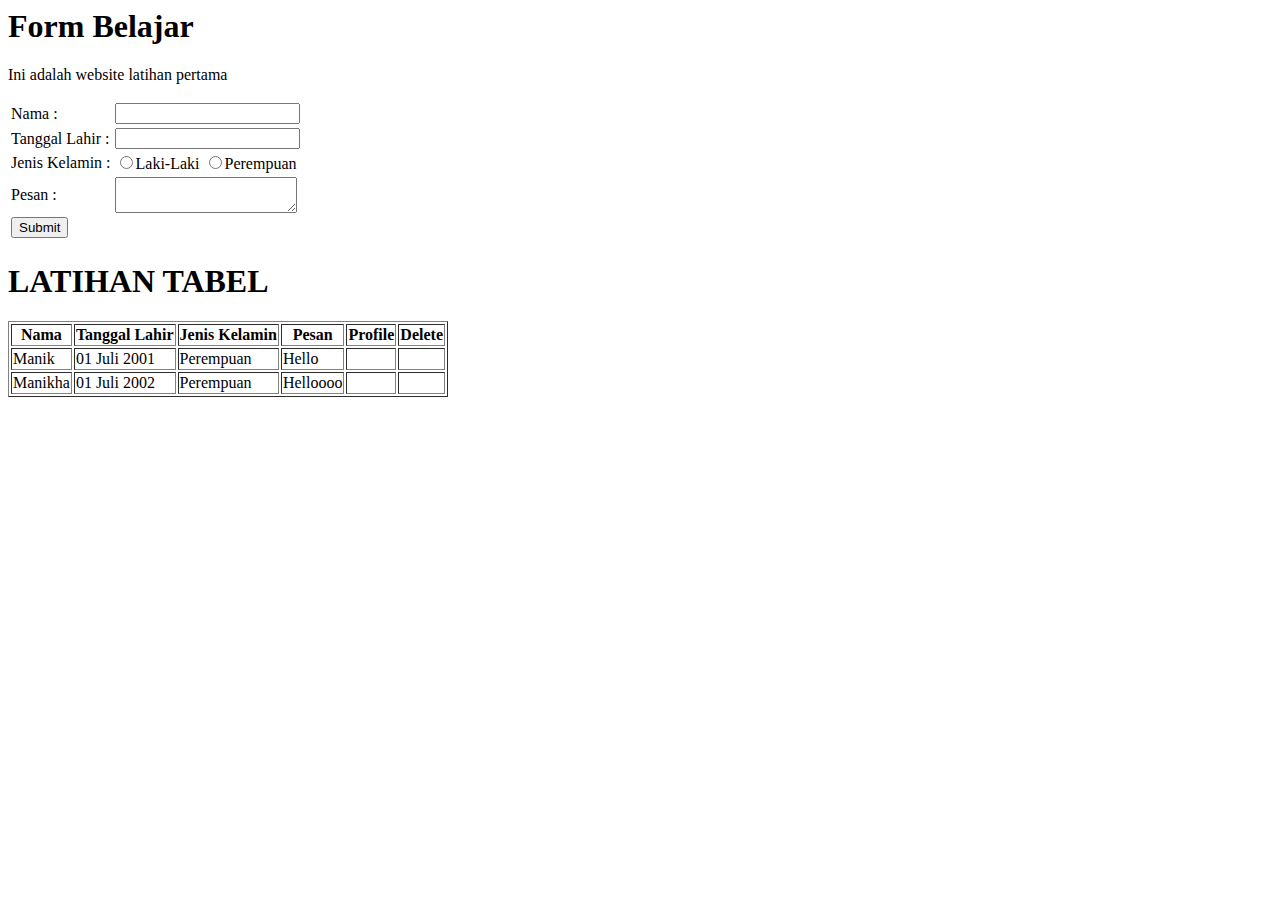
==== latday2.html @ 4e210684 "ini latday2 beres" ====
<html>
    <head>
        <title>Test Html</title>
        <body>
        <form>
            <h1>Form Belajar</h1>
            <p>Ini adalah website latihan pertama</p>
            <table>
                <tr>
                    <td>Nama :</td>
                    <td><input type="text"></td>
                </tr>
                <tr>
                    <td>Tanggal Lahir :</td>
                    <td><input type="text"></td>
                </tr>
                <tr>
                    <td>Jenis Kelamin :</td>
                    <td><input type="radio" name="Jk" value="lakilaki">Laki-Laki <input type="radio" name="Jk" value="perempuan">Perempuan</td>
                </tr>
                <tr>
                    <td>Pesan :</td>
                    <td><textarea> </textarea></td>
                </tr>
                <tr>
                    <td><button>Submit</button></td>
                </tr>
            </table>

            <h1>LATIHAN TABEL</h1>
            <table border="1">
                <tr>
                    <th>Nama</th>
                    <th>Tanggal Lahir</th>
                    <th>Jenis Kelamin</th>
                    <th>Pesan</th>
                    <th>Profile</th>
                    <th>Delete</th>
                </tr>
                <tr>
                    <td>Manik</td>
                    <td>01 Juli 2001</td>
                    <td>Perempuan</td>
                    <td>Hello</td>
                    <td><a href=""></a></td>
                    <td></td>

                </tr>
                <tr>
                    <td>Manikha</td>
                    <td>01 Juli 2002</td>
                    <td>Perempuan</td>
                    <td>Helloooo</td>
                    <td><a href=""></a></td>
                    <td></td>
                </tr>
            </table>
            
        </form>
        </body>
    </head>
</html>
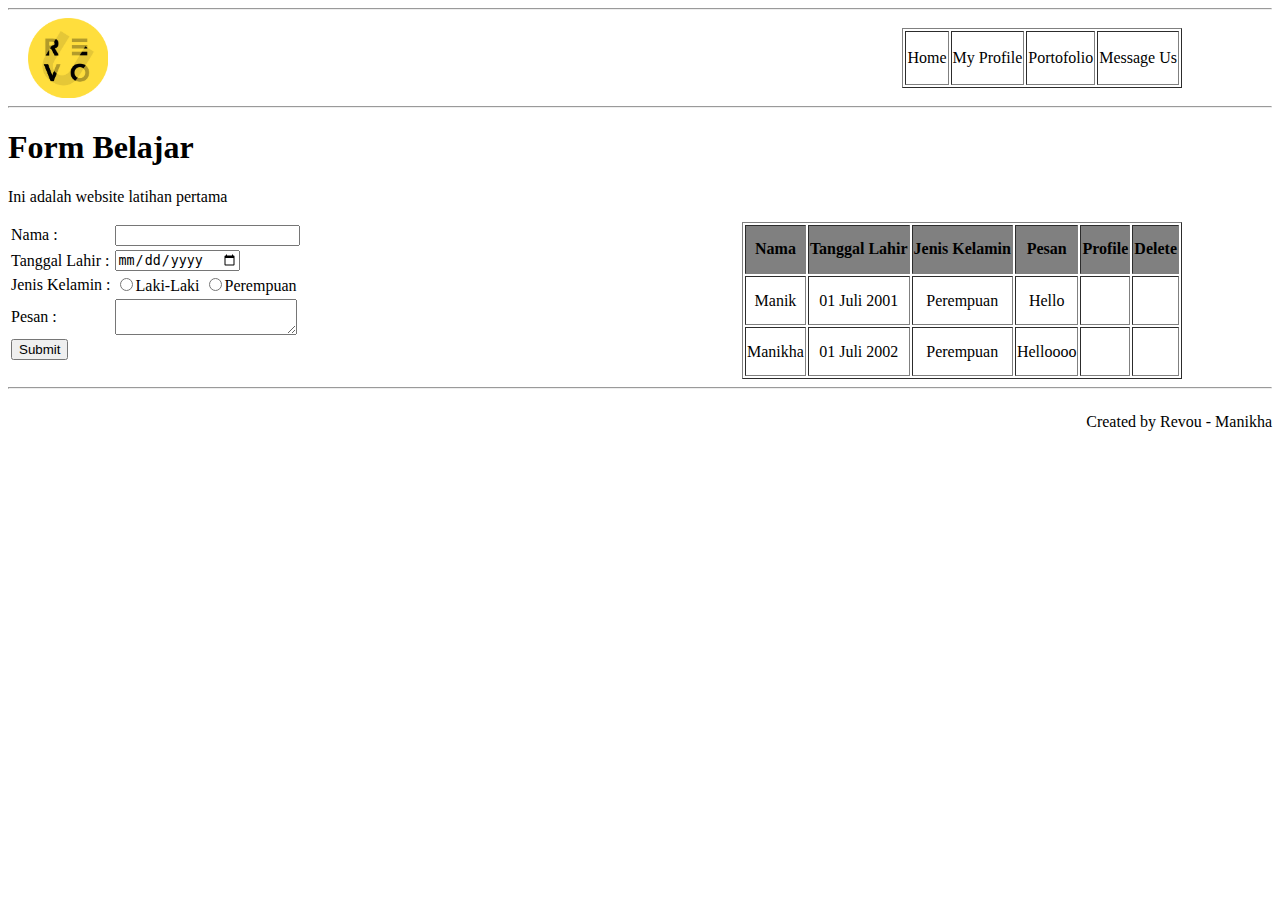
==== commit a354ea89: "Tamat" ====
--- a/latday2.html
+++ b/latday2.html
@@ -2,17 +2,86 @@
     <head>
         <title>Test Html</title>
         <body>
-        <form>
+            <style>
+                .container{
+                   
+                    display: flex;
+                    justify-content: flex-end;
+                    
+                }
+                .container>table{
+                    margin: 10px;
+                    text-align: center;
+                    font-size: 14sp;
+                    color: black;
+                    margin-right: 90px;   
+                    
+                }
+                .formulir{
+                    
+                    display: flex;
+                    justify-content: flex-start;
+                    
+                }
+                .formulir>#latab{
+                   
+                    text-align: center;
+                    font-size: 14sp;
+                    color: black;
+                    margin-left: auto;
+                    margin-right: 90px;
+                }
+                .formulir>{
+                    background-color: gray;
+                }
+                th{
+                    background-color: gray;
+                }
+                .logo{
+                    width: 80px;
+                    height: 80px;
+                    background-size: cover;
+                    display: flex;
+                    justify-content: flex-start;
+                    margin-right: auto;
+                    margin-left: 20px;
+
+                }
+                footer{
+                    display: flex;
+                    justify-content: flex-end;
+                }
+
+                
+            </style>
+        </head>
+            <hr>
+            <nav class="container">
+                <div class="logo">
+                    <img src="revologo.png" alt="">
+                </div>
+                <table border="1">
+                <tr>
+                <td>Home</td>
+                <td>My Profile</td>
+                <td>Portofolio</td>
+                <td>Message Us</td>
+                </tr>
+                </table>
+            </nav>
+            <hr>
             <h1>Form Belajar</h1>
             <p>Ini adalah website latihan pertama</p>
-            <table>
+            <nav class="formulir">
+            <form>
+            <table >
                 <tr>
                     <td>Nama :</td>
                     <td><input type="text"></td>
                 </tr>
                 <tr>
                     <td>Tanggal Lahir :</td>
-                    <td><input type="text"></td>
+                    <td><input type="date"></td>
                 </tr>
                 <tr>
                     <td>Jenis Kelamin :</td>
@@ -26,9 +95,9 @@
                     <td><button>Submit</button></td>
                 </tr>
             </table>
+            </form>
 
-            <h1>LATIHAN TABEL</h1>
-            <table border="1">
+            <table border="1" id="latab">
                 <tr>
                     <th>Nama</th>
                     <th>Tanggal Lahir</th>
@@ -55,8 +124,12 @@
                     <td></td>
                 </tr>
             </table>
-            
-        </form>
+            </nav> 
+           
         </body>
-    </head>
+        <hr>
+        <footer>
+            <p>Created by Revou - Manikha</p>
+        </footer>
+    
 </html>